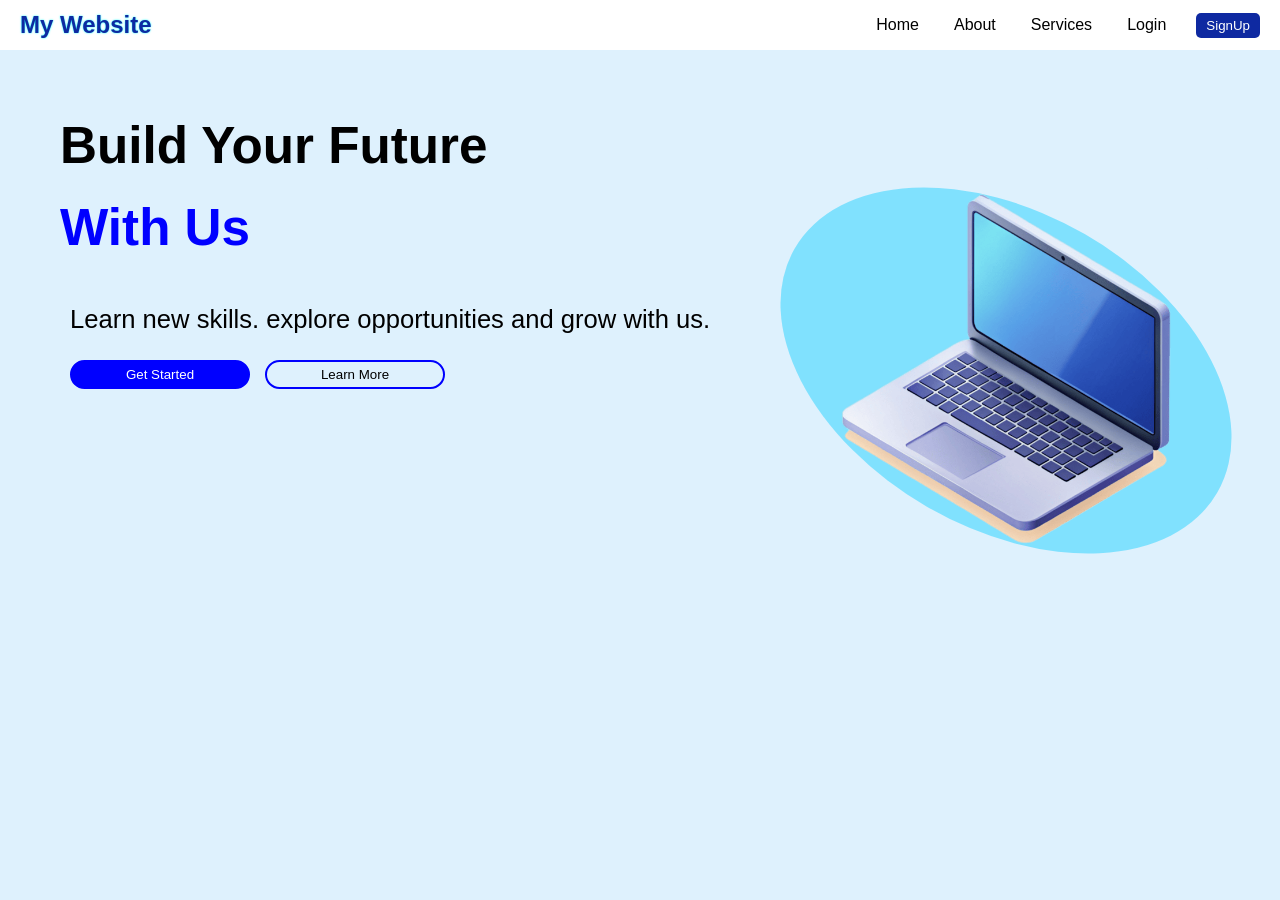
==== index.html @ d26d2c7b "Add files via upload" ====
<!DOCTYPE html>
<html lang="en">
<head>
    <meta charset="UTF-8">
    <meta name="viewport" content="width=device-width, initial-scale=1.0">
    <title>My Dream Website</title>
    <link rel="stylesheet" href="style.css">
</head>
<body>
    <header>
        <section>
            <h1>My Website</h1>
        </section>
        <section>
            <p>Home</p>
            <p>About</p>
            <p>Services</p>
            <p onclick="login()">Login</p>
            <button onclick="sign()">SignUp</button>
        </section>
    </header>
    <main>
        <section>
            <h1 style="font-size: clamp(2px, 4vw, 80px); display: inline; line-height: 1.6; text-wrap: wrap;">Build Your Future</h1>
            <h1 style="color: blue;font-size: clamp(2px, 4vw, 80px); display: inline;line-height: 1.6; text-wrap: wrap;">With Us</h1>
            <p style="margin-top: 20px; font-size: clamp(2px, 2vw, 80px); display: inline; padding: 10px; line-height: 1.6; text-wrap: wrap;">
                Learn new skills. explore opportunities and grow with us.
            </p>
            <div class="bt-bash">
                <button style="background-color: blue; color: white;">Get Started</button>
                <button>Learn More</button>
            </div>
        </section>
        <section>
            <img src="mpg.webp" alt="">
        </section>
        <div class="log">
            <div class="log-card">
                <h1 style="margin-top: 15px;">Login</h1>
                <input type="email" style="margin-top: 30px;" placeholder="👤 Enter Email Address.....">
                <input type="password" placeholder="🔒 Password">
                <div class="f">
                    <div class="f1"><input type="checkbox" id="Rem"> Reminder Me</div>
                    <div class="f1"><a href="#">Forgot Password</a></div>
                </div>
               <button>Login</button>
            <div class="log-last" style="display: flex; align-items: center; gap: 15px; justify-content: center;">
                <p> New User?</p>
              <a href="account.html">Sign Up</a>
            </div>
            </div>
        </div>
        
        </div>
    </main>
    <script src="logics.js"></script>
</body>
</html>
---- style.css ----
:root{
    --b_back:rgb(222, 241, 253);
    --s_white: #fff;
    --tex_hed_color: rgb(14, 41, 161);
    --rd_color:rgb(255, 0, 0);
}
*{
    margin: 0;
    padding: 0;
    box-sizing: border-box;
    font-family: Arial, Helvetica, sans-serif;
}
body{
    width: 100%;
    height: auto;
    min-height: 100%;
    background: var(--b_back);
}
header{
    width: 100%;
    height:50px;
    background: var(--s_white);
    padding: 10px 20px 10px 20px;
    display: flex;
    align-items: center;
    justify-content: center;
}
header section{
    width: 60%;
    height: 100%;
    display: flex;
    align-items: center;
    justify-content: center;
    gap: 25px;
}
header section:nth-child(1){
    width: 40%;
    color: var(--tex_hed_color);
    text-shadow: 0px 0px 2px aqua;
    justify-content: flex-start;
}
header section:nth-child(2){
    justify-content: flex-end;
}
header section:nth-child(2) p{
    display: inline;
    overflow: hidden;
    padding: 5px 5px 5px 5px;
    border-radius: 5px;
    position: relative;
    transition: all .1s ease-in-out;
    cursor: pointer;
}
header section:nth-child(2) p:nth-child(1)::after{
    content: 'Home';
}
header section:nth-child(2) p:nth-child(2)::after{
    content: 'About';
}
header section:nth-child(2) p:nth-child(3)::after{
    content: 'Services';
}
header section:nth-child(2) p:nth-child(4)::after{
    content: 'Login';
}
header section:nth-child(2) p::after{
    content: '';
    position: absolute;
    bottom: 0;
    width:0;
    height: 100%;
    background: var(--tex_hed_color);
    left: 0;
    transition: all .2s ease-in-out;
    z-index: 20;
    color:transparent;
    display: flex;
    align-items: center;
    justify-content: center;
    
}
header section:nth-child(2) p:hover::after{
    width: 100%;
    color: white;
}
header section:nth-child(2) p:hover{
    color: var(--tex_hed_color);
    box-shadow: 0 0 3px rgba(0, 0, 255, 0.342);
    color: transparent;
}
header section:nth-child(2) button{
    display: inline;
    padding: 5px 10px 5px 10px;
    border: none;
    color: var(--s_white);
    border-radius: 5px;
    background: var(--tex_hed_color);
    cursor: pointer;
    transition: all .2s ease-in-out;
}
header section:nth-child(2) button:hover{
    background: var(--s_white);
    color: var(--tex_hed_color);
    box-shadow: 0 0 3px rgba(0, 0, 255, 0.342);
}
header section:nth-child(2) button:active{
    background: var(--s_white);
    color: var(--tex_hed_color);
    box-shadow: inset 0 0 10px rgba(0, 0, 255, 0.342);
    transform: scale(0.98);
}

main{
    width: 100%;
    height: auto;
    min-height: 300px;
    /* background: var(--rd_color); */
    display: flex;
    align-items: center;
    justify-content: center;
    padding: 5px 30px 5px 30px;
    position: relative;
}
main section:nth-child(1){
    width: 60%;
    height: 70vh;
    padding: 50px 20px 20px 30px;
    display: flex;
    align-items: flex-start;
    justify-content: flex-start;
    flex-direction: column;
    /* background-color: yellow; */
}
main section:nth-child(2){
    width: 40%;
    height: 70VH;
    /* background-color: aqua; */
    display: flex;
    align-items: center;
    justify-content: center;
    overflow: hidden;
    padding: 20PX 20PX 20PX 20PX;
    position: relative;
}
main section:nth-child(2) img{
    width: 90%;
    aspect-ratio: 1;
    object-fit: cover;
    position: relative;
    display: flex;
    align-items: center;
    justify-content: center;
}
main section:nth-child(2)::before{
    content: '';
    width: 100%;
    height: 50%;
    border-radius: 50%;
    background-color: rgba(0, 204, 255, 0.425);
    position: absolute;
    transform: rotate(30deg);
}
main section:nth-child(1) .bt-bash{
    width: 100%;
    height: auto;
    display: flex;
    align-items: flex-start;
    justify-content: flex-start;
    padding: 10px;
    gap: 15px;
}

main section:nth-child(1) .bt-bash button{
    border: 2px solid blue;
    background: none;
    width: 180px;
    border-radius: 15px;
    padding: 5px;
    cursor: pointer;
    transition: all .2s ease-in-out;
}
main section:nth-child(1) .bt-bash button:hover{
    background-color: blue;
    color: white;
}
main section:nth-child(1) .bt-bash button:active{
    transform: scale(0.95);
    box-shadow: inset 2px 2px 15px blue;
    background-color: white;
    color: black;
}
main .log{
    width:0;
    height:0;
    position: absolute;
    right: 0;
    top: 0;
    z-index: 10;
    background-color:rgba(245, 245, 245, 0.836);
    transition: all .5s ease-in-out ;
    display: flex;
    align-items: center;
    justify-content: center;
    opacity: 0;
}
main .log-active{
    width: 100%;
    height: 100%;
    opacity: 1;
}

main .log .log-card{
    width: 25vw;
    height: 80%;
    background-color: white;
    border-radius: 20px;
    box-shadow: 0 0 10px rgba(211, 211, 211, 0.904);
    padding: 20px;
    display:none;
    align-items: center;
    justify-content: flex-start;
    flex-direction: column;
    gap: 20px;
}
main .log .log-card-active{
    display: flex;
}
main .log .log-card input{
    width: 100%;
    height: 30px;
    border: none;
    outline: none;
    border-radius: 15px;
    padding: 10px;
    background: var(--b_back);
    box-shadow:inset 0 0 10px gray;
    color:maroon;
    
}
main .log .log-card h1{
    color: blue;
}

main .log .log-card .f{
    width: 100%;
    height: 30px;
    /* background-color: red; */
    display: flex;
    align-items: center;
    justify-content: center;
}
main .log .log-card .f .f1{
    width: 50%;
    height: 100%;
    display: flex;
    align-items: flex-start;
    justify-content: flex-start;
    gap: 10px;
}
main .log .log-card .f .f1:nth-child(2){
    justify-content: flex-end;
}
main .log .log-card .f .f1:nth-child(1) input{
    width: 20px;
    aspect-ratio: 1;
    height: auto;
}
main .log .log-card button{
    width: 100%;
    height: 8%;
    background-color: rgb(39, 39, 211);
    border-radius: 10px;
    border: none;
    color: white;
    font-size: medium;
}
main .log .log-card .log-last a{
     color: blue;
}
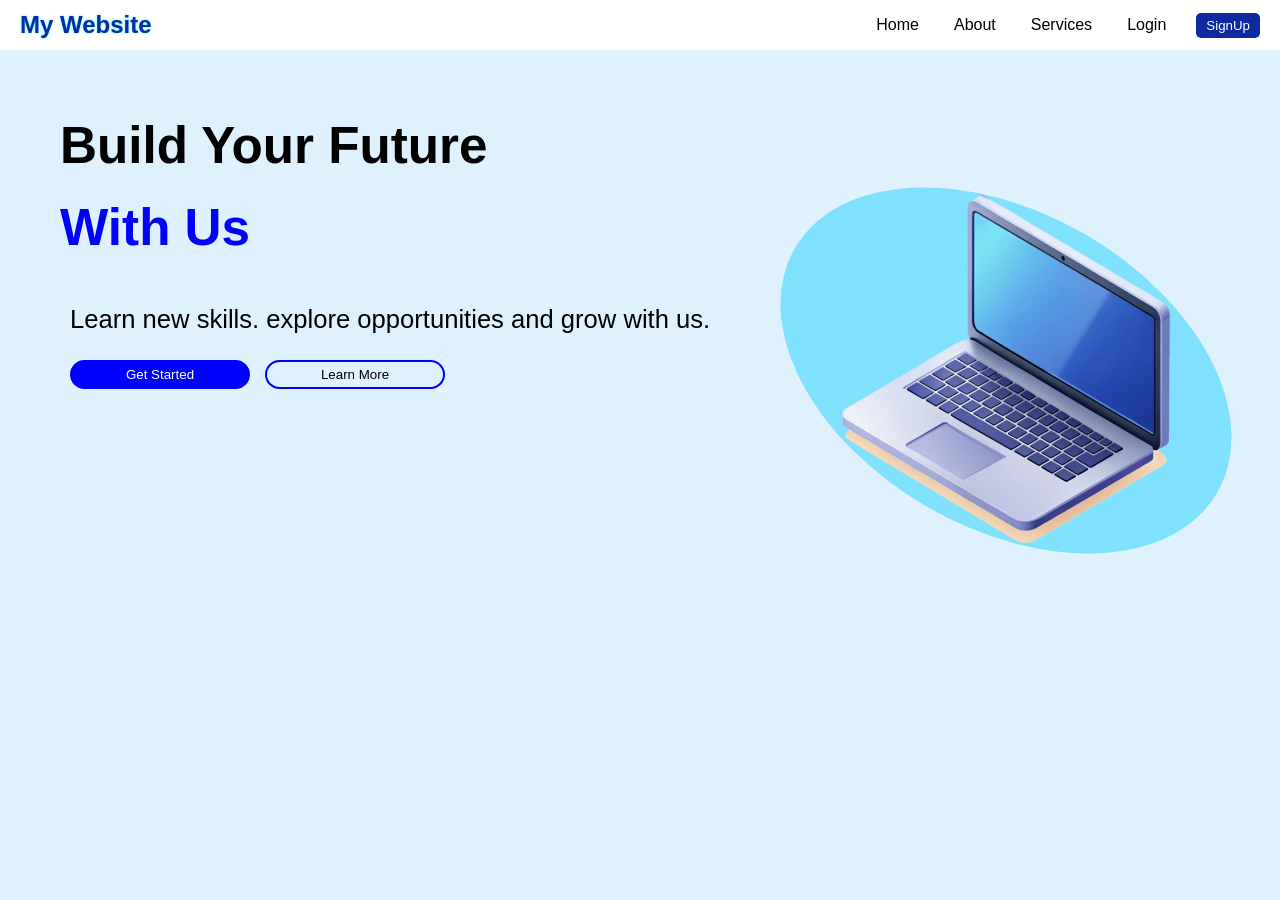
==== commit 73682ba4: "Update index.html" ====
--- a/index.html
+++ b/index.html
@@ -5,6 +5,15 @@
     <meta name="viewport" content="width=device-width, initial-scale=1.0">
     <title>My Dream Website</title>
     <link rel="stylesheet" href="style.css">
+    <!-- Google tag (gtag.js) -->
+<script async src="https://www.googletagmanager.com/gtag/js?id=G-9TB1EYV2BM"></script>
+<script>
+  window.dataLayer = window.dataLayer || [];
+  function gtag(){dataLayer.push(arguments);}
+  gtag('js', new Date());
+
+  gtag('config', 'G-9TB1EYV2BM');
+</script>
 </head>
 <body>
     <header>
@@ -55,4 +64,4 @@
     </main>
     <script src="logics.js"></script>
 </body>
-</html>+</html>
